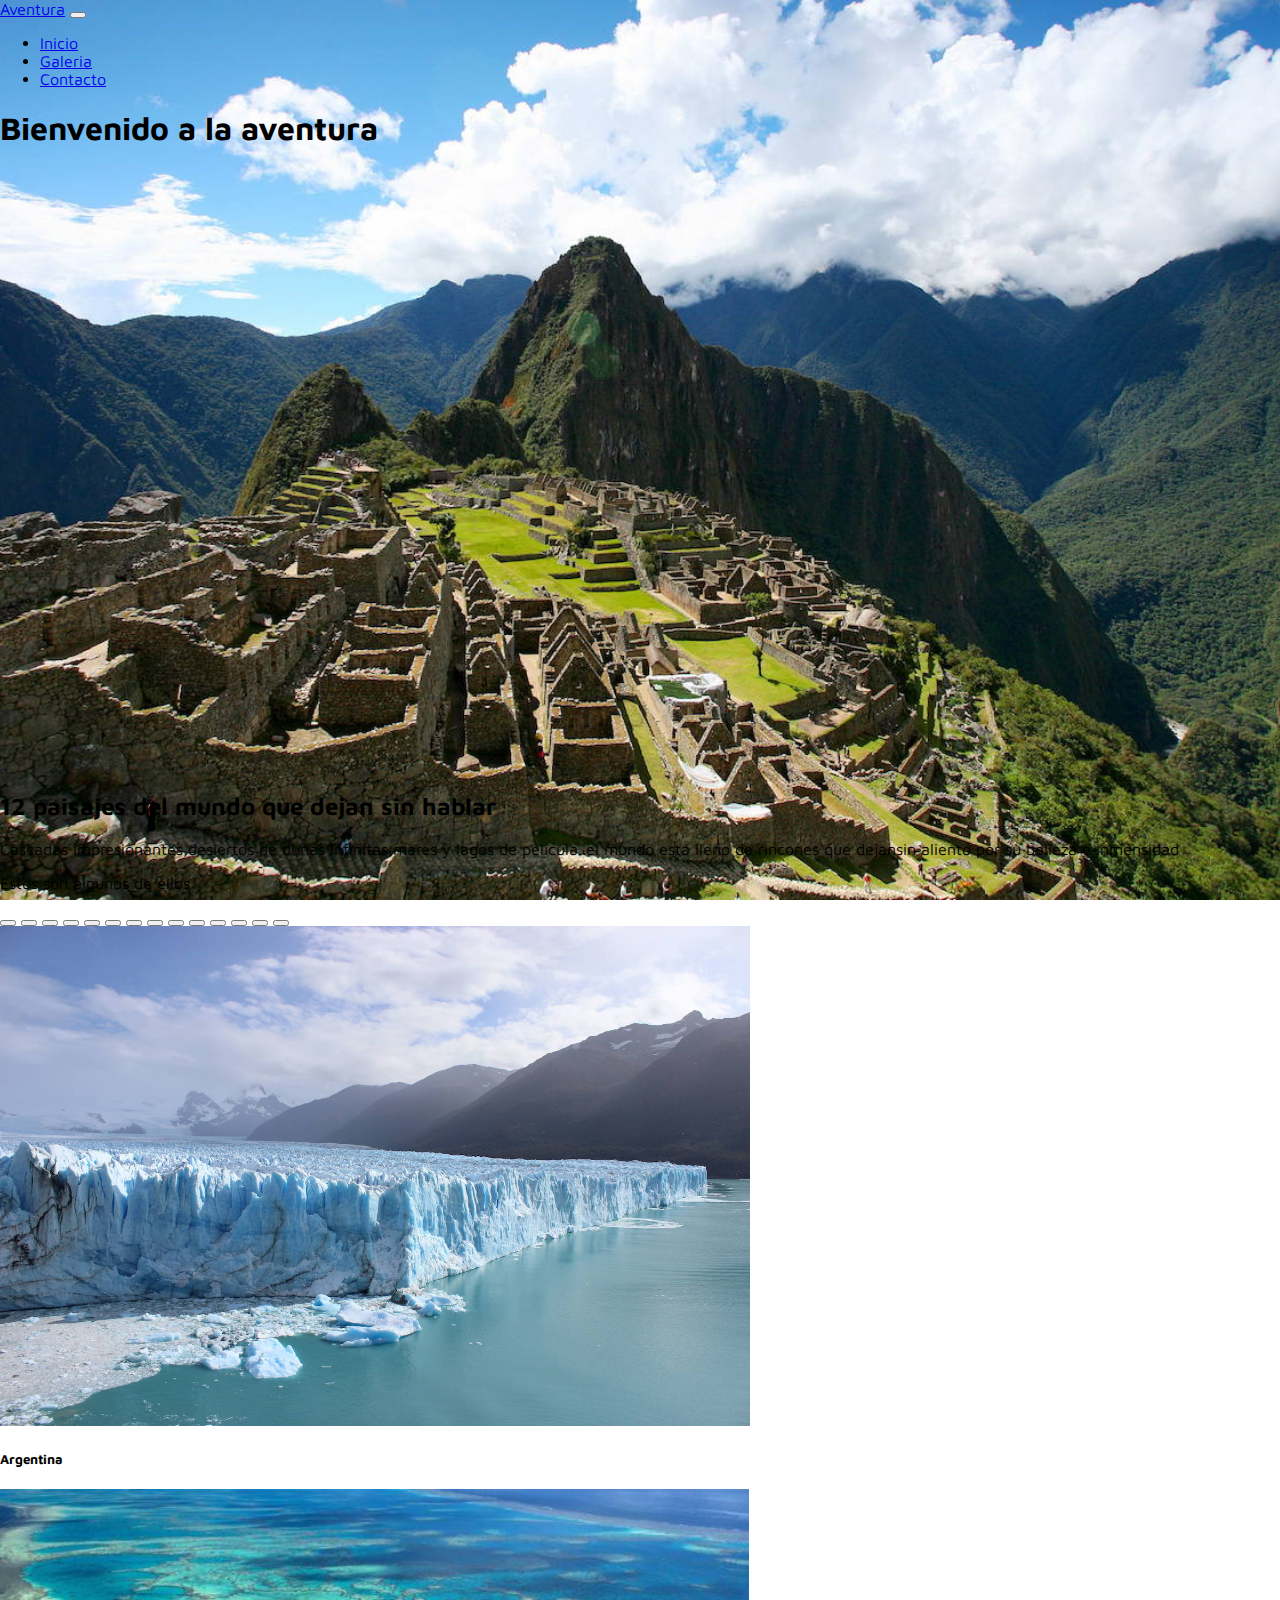
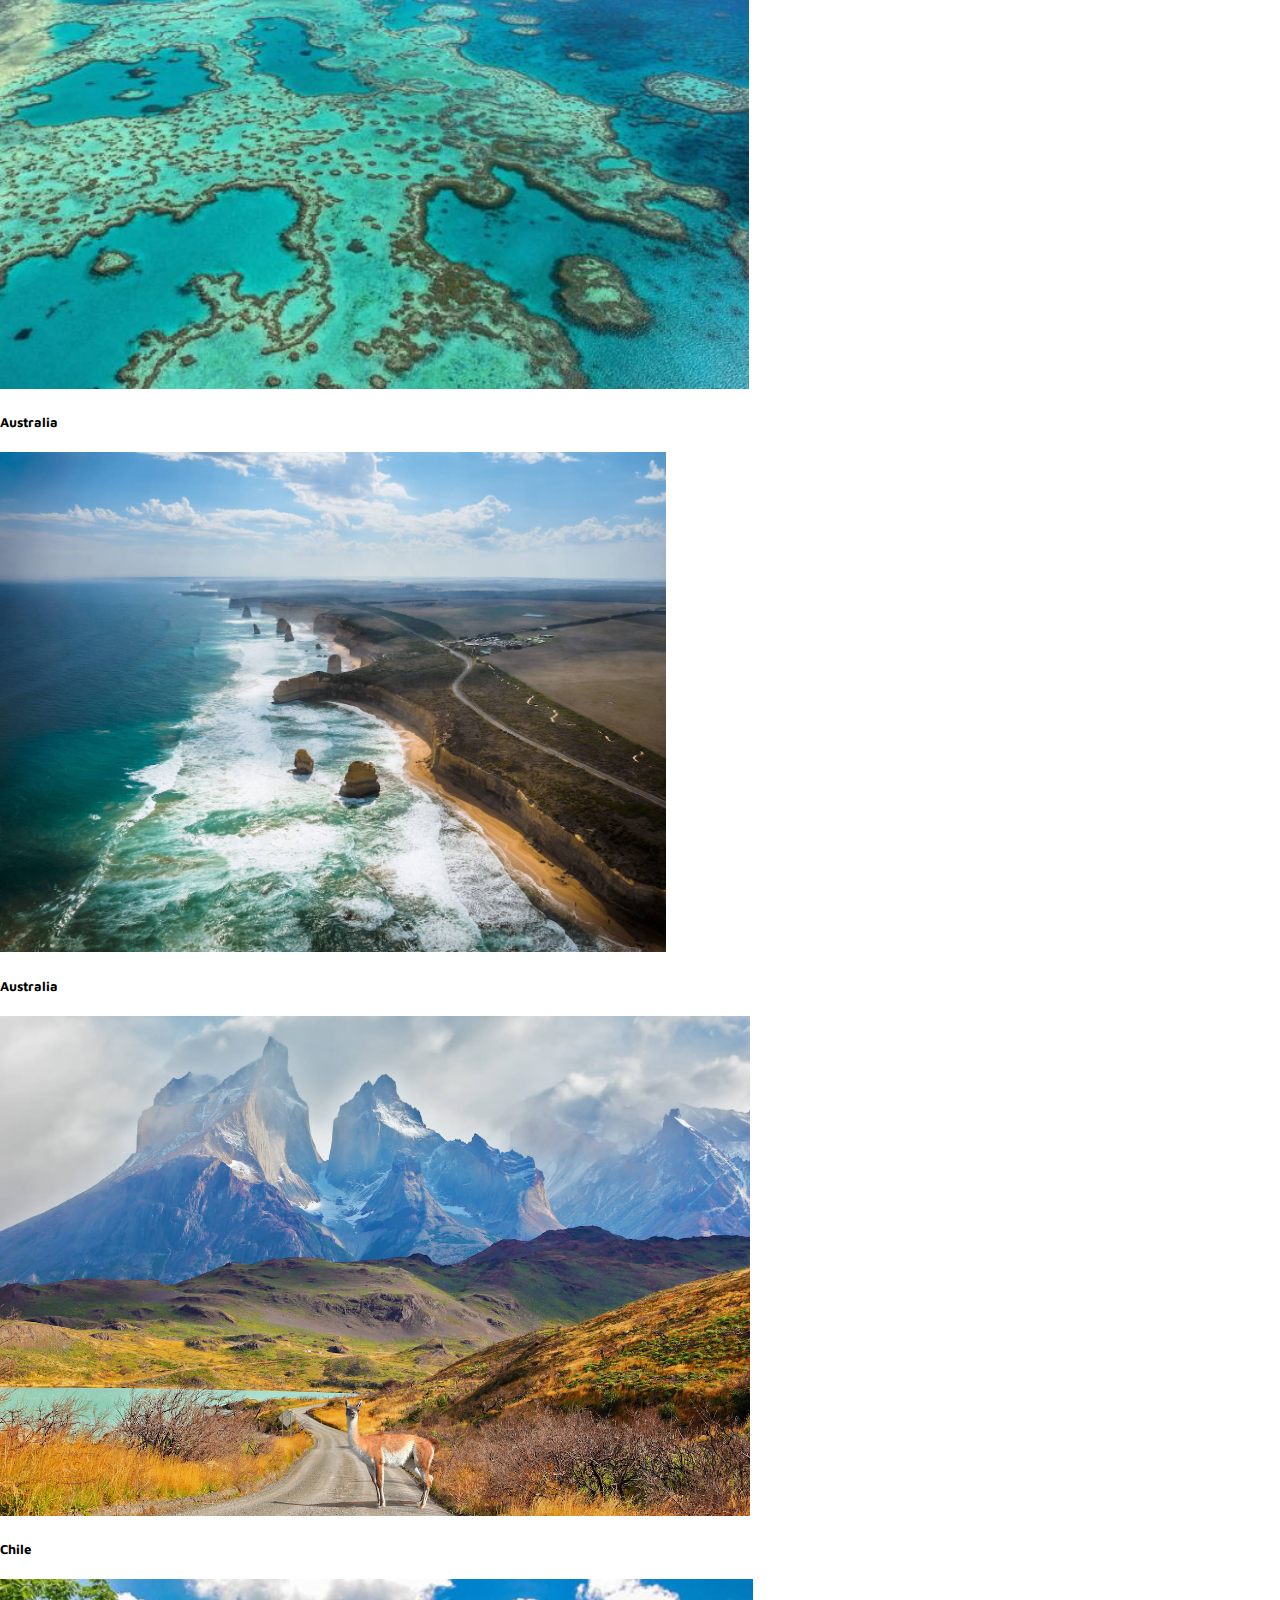
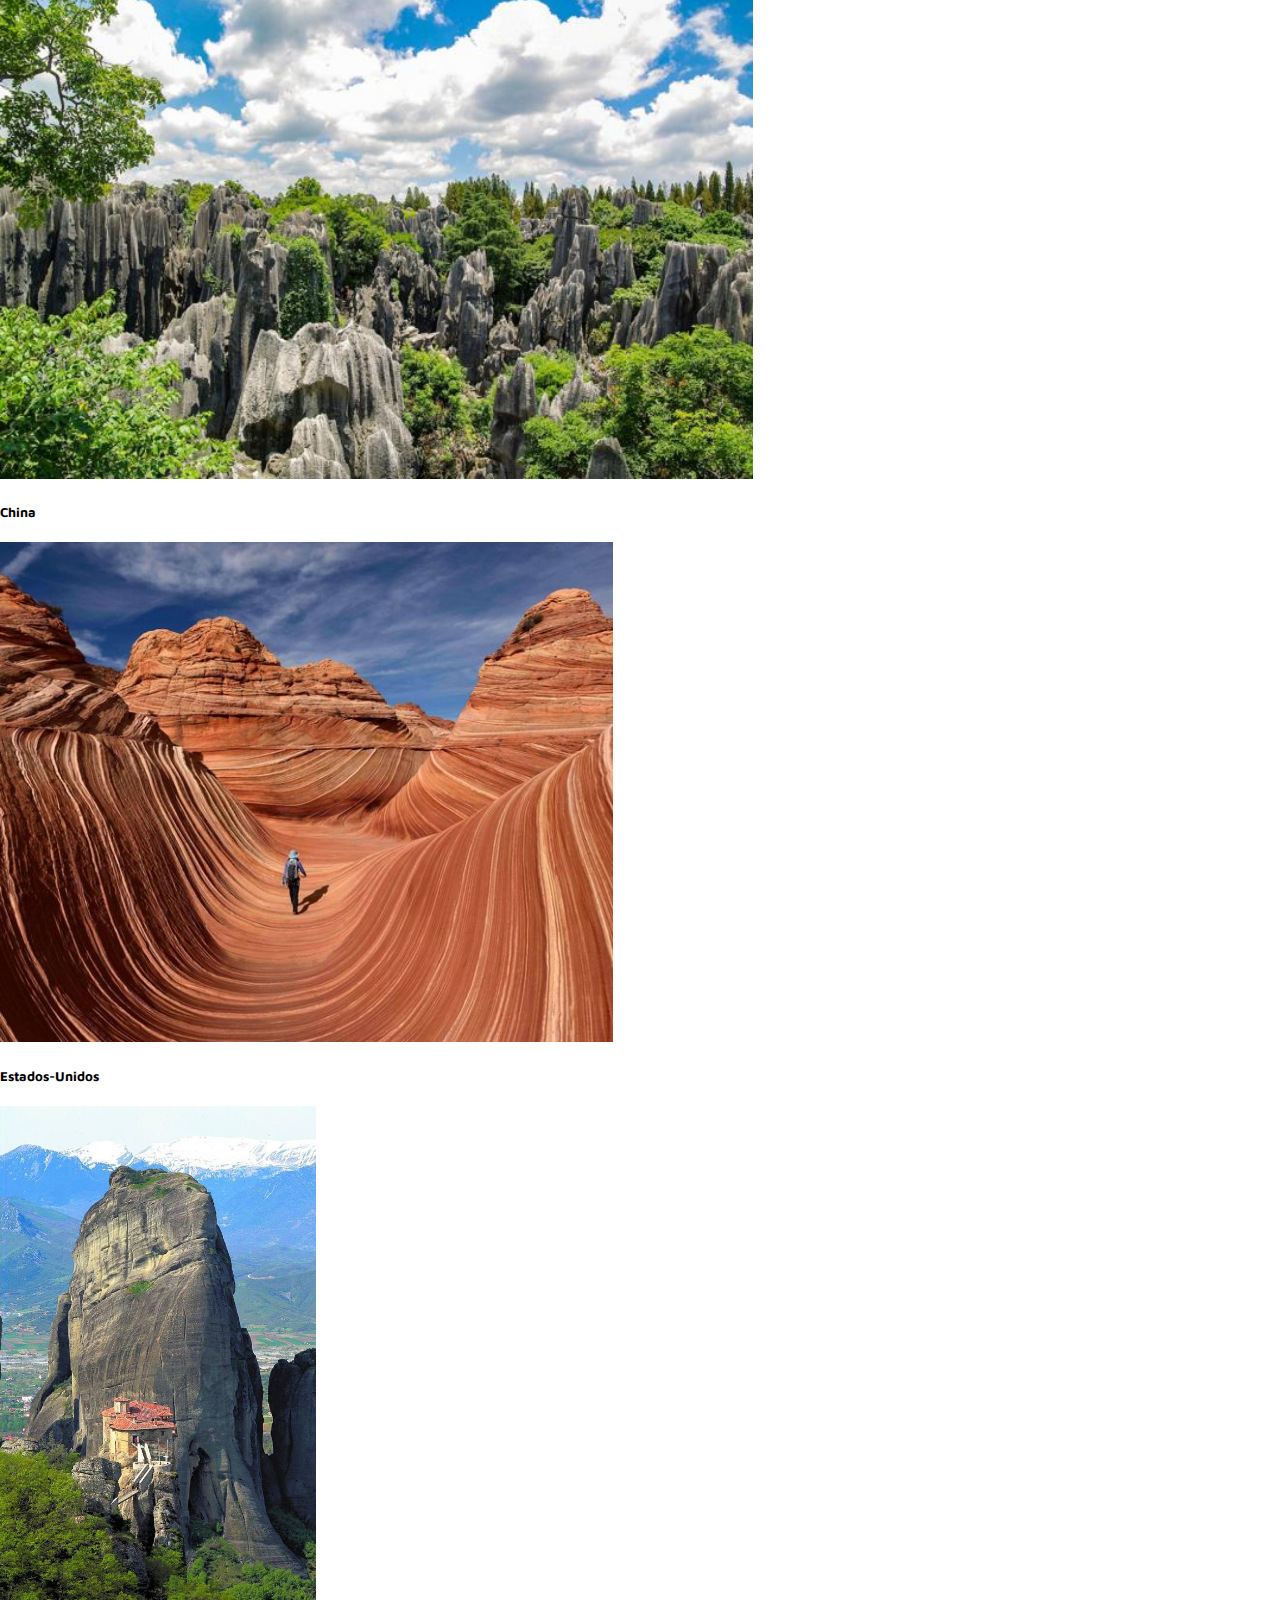
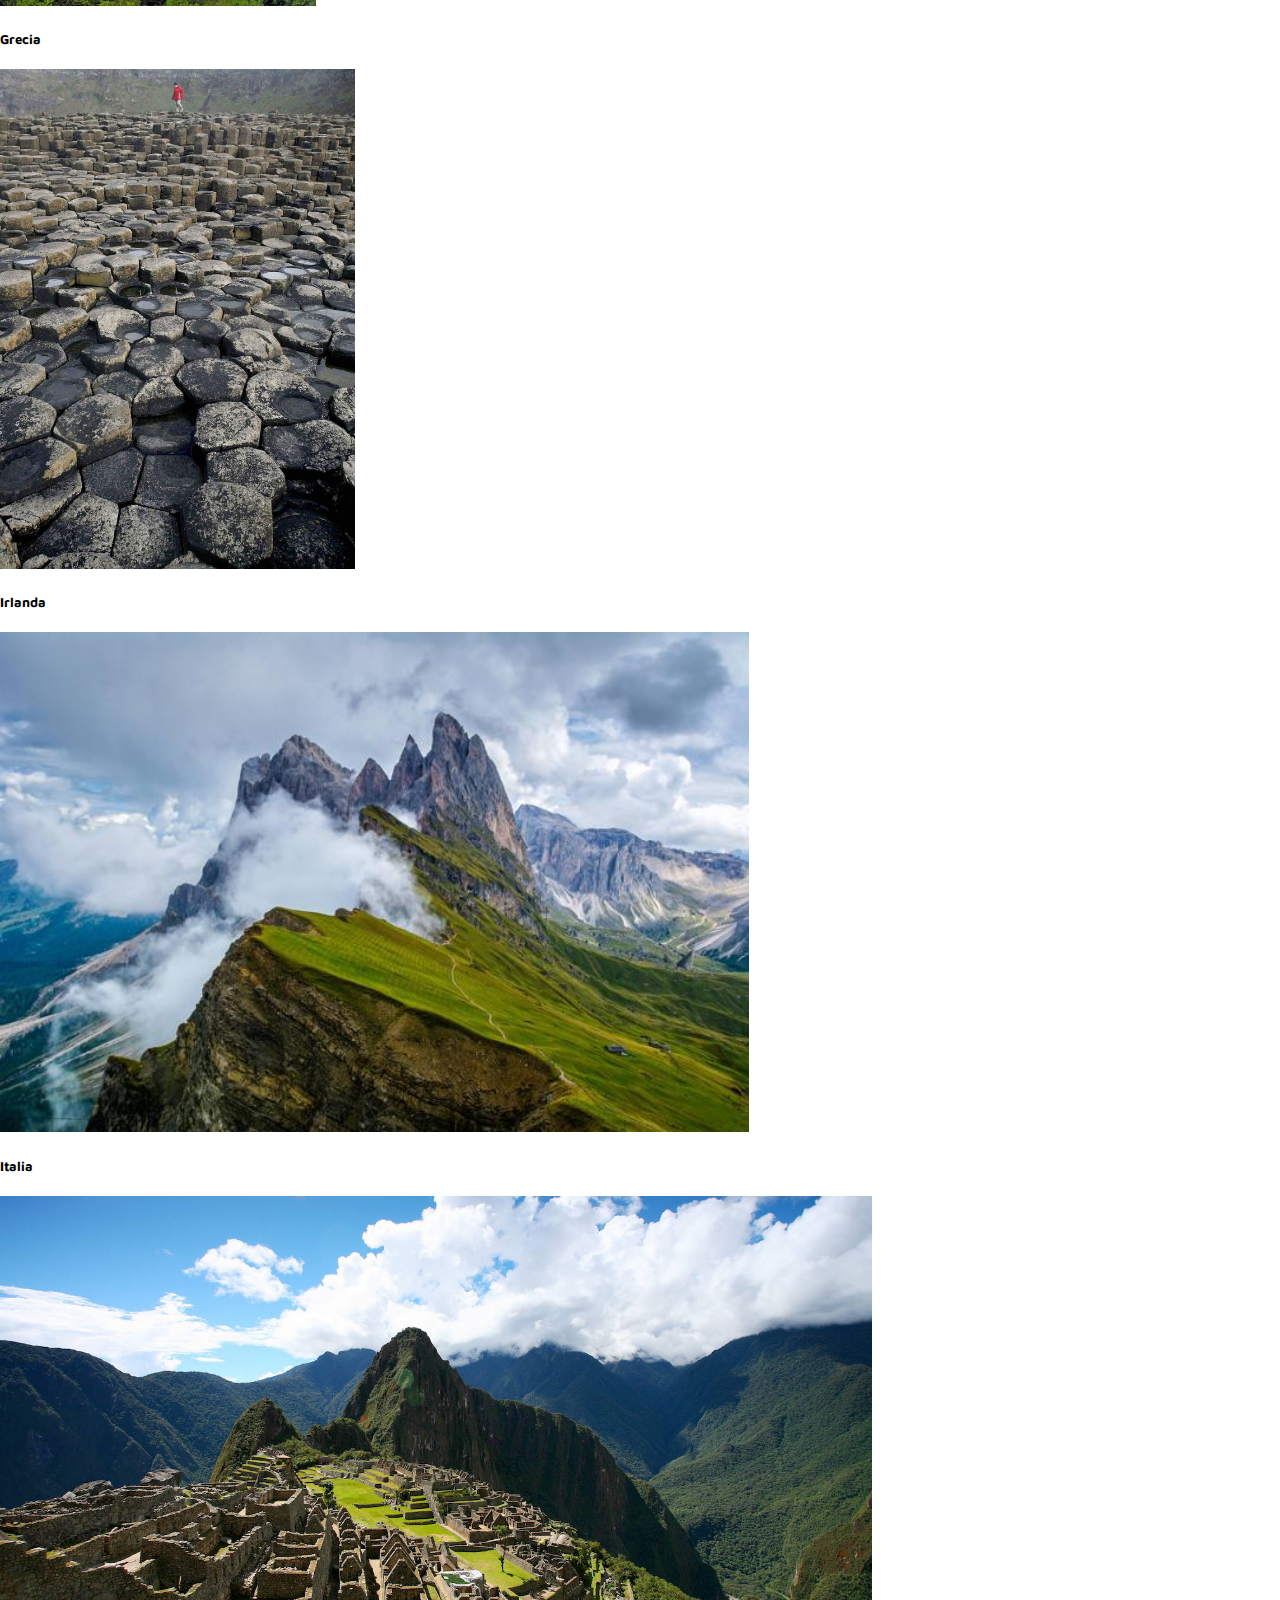
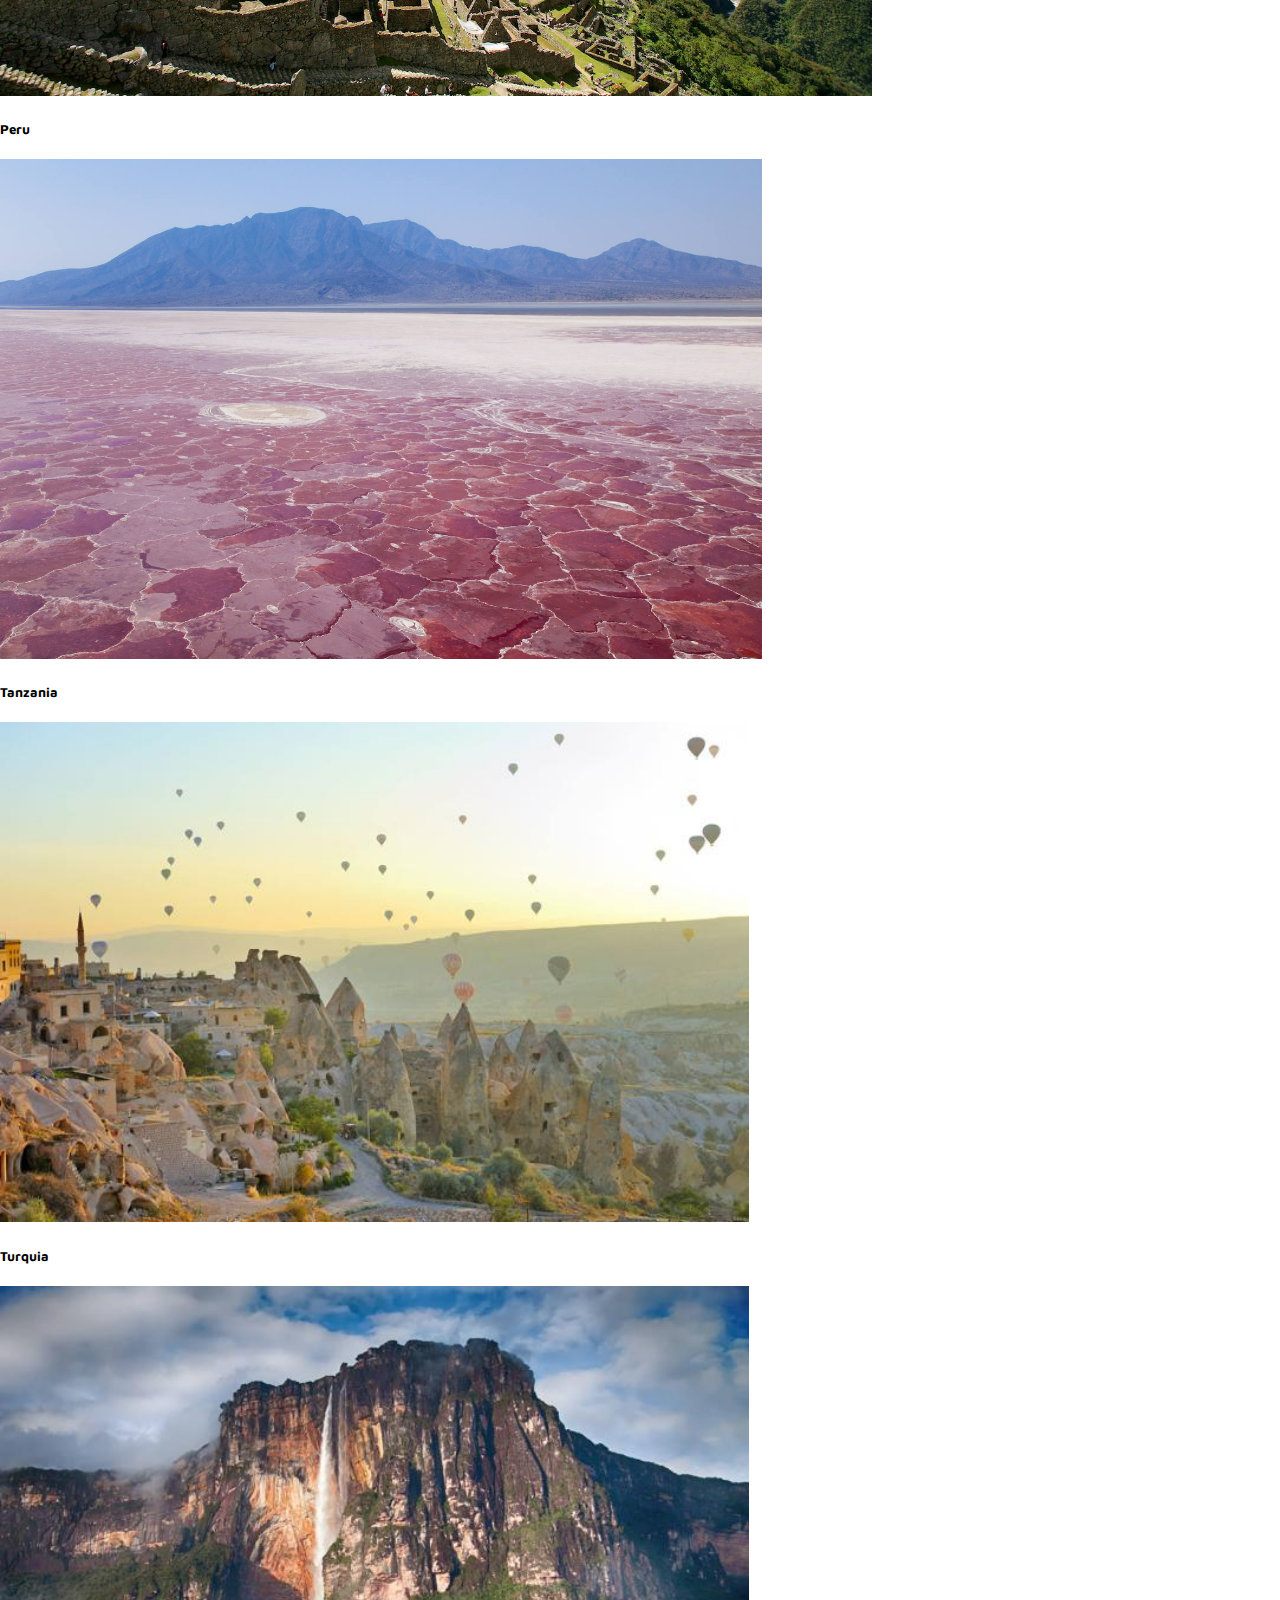
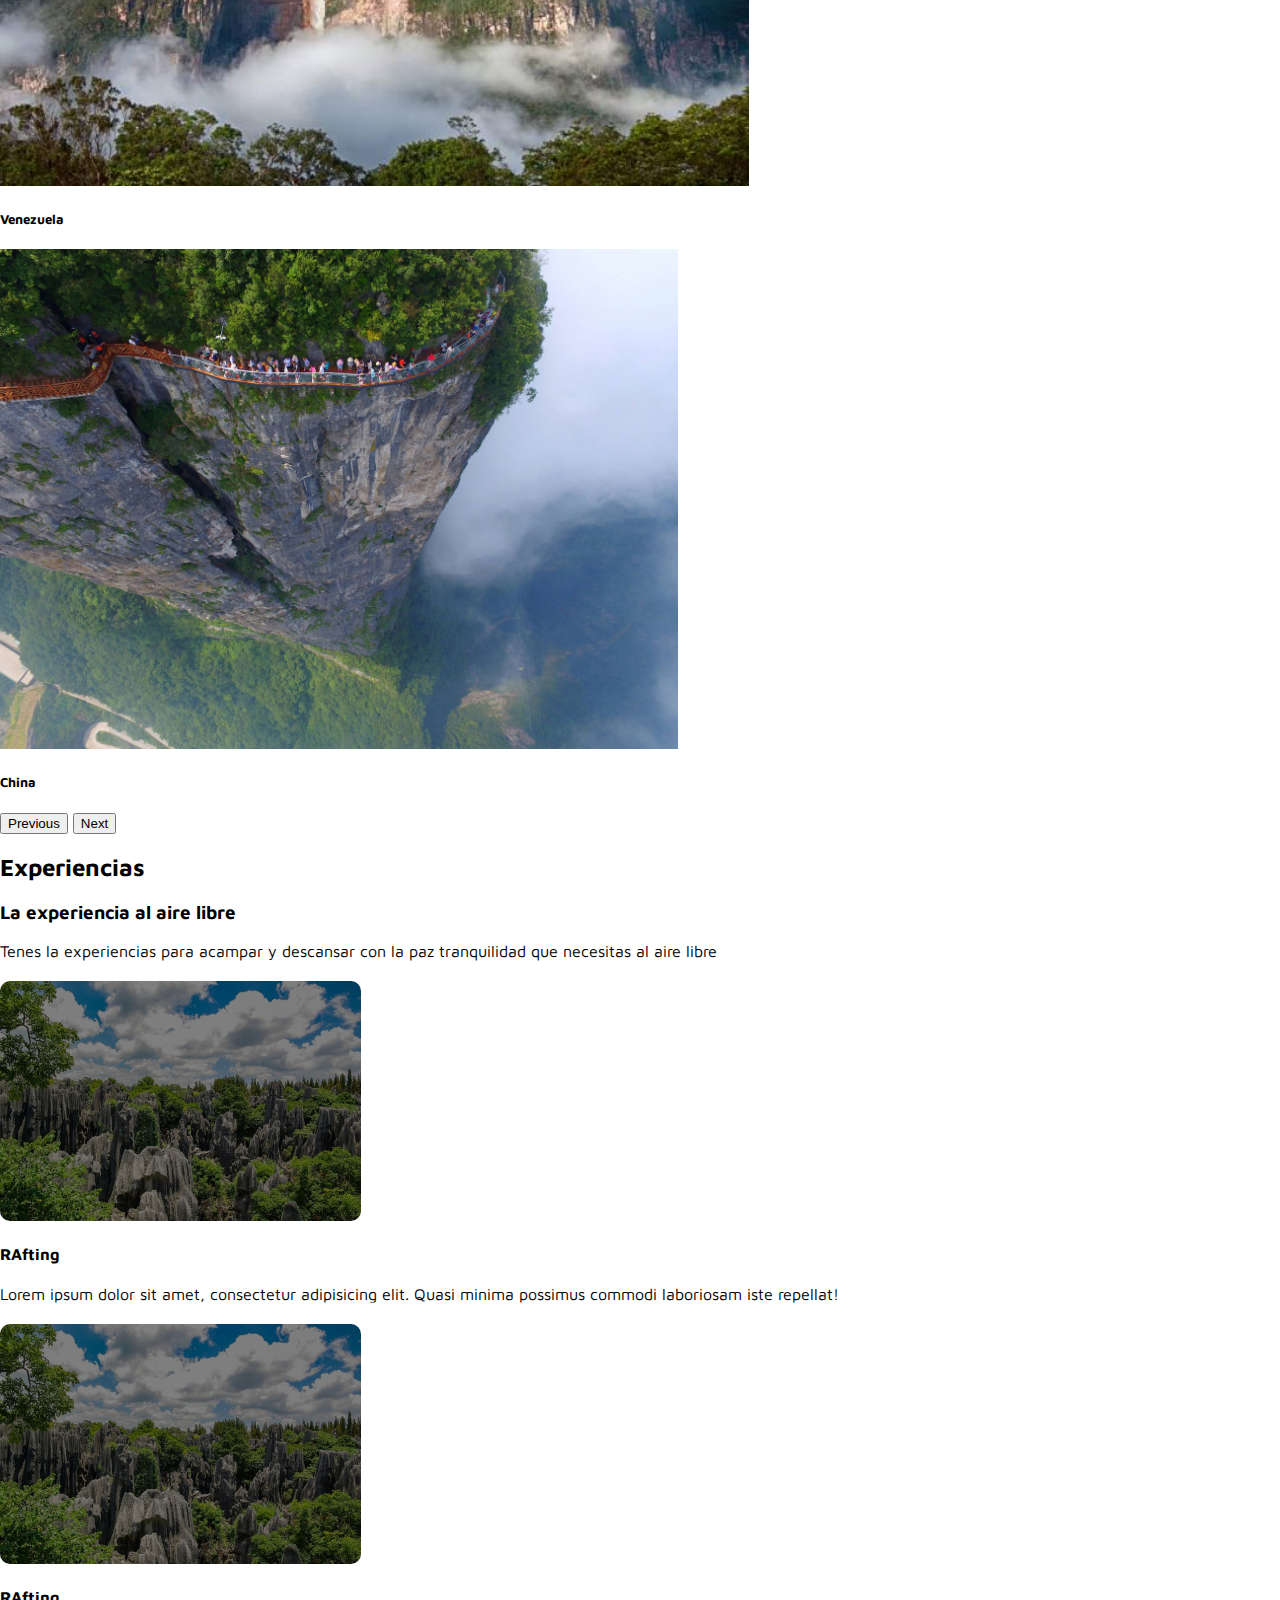
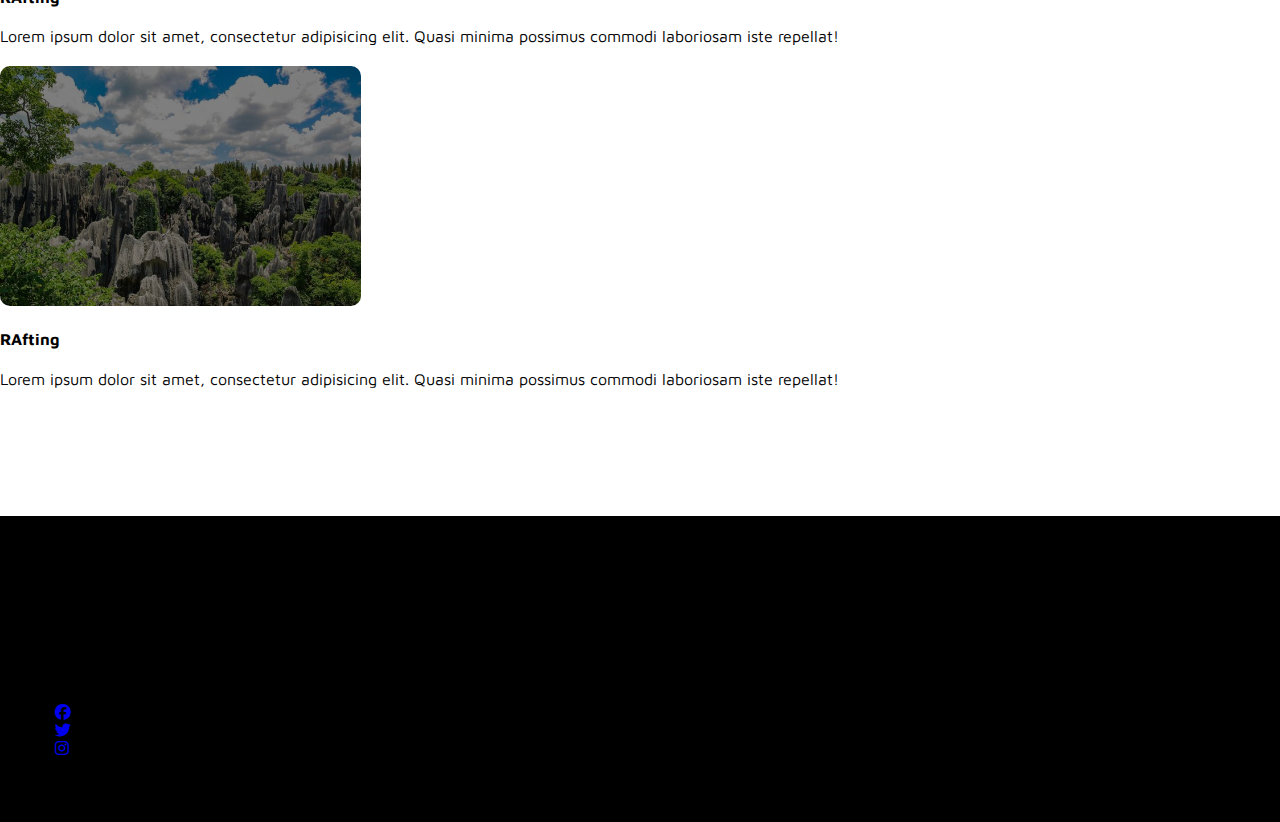
==== index.html @ 65f3a205 "Primer commit" ====
<!DOCTYPE html>
<html lang="en">
<head>
    <meta charset="UTF-8">
    <meta name="viewport" content="width=device-width, initial-scale=1.0">
    <link rel="stylesheet" href="css/estilos.css">
    <link href="https://cdn.jsdelivr.net/npm/bootstrap@5.3.0/dist/css/bootstrap.min.css" rel="stylesheet" integrity="sha384-9ndCyUaIbzAi2FUVXJi0CjmCapSmO7SnpJef0486qhLnuZ2cdeRhO02iuK6FUUVM" crossorigin="anonymous">
    <link rel="stylesheet" href="https://cdnjs.cloudflare.com/ajax/libs/font-awesome/6.4.0/css/all.min.css">
    <link href="https://fonts.googleapis.com/css2?family=Josefin+Sans:ital,wght@1,300&family=Maven+Pro:wght@500&family=Montserrat:wght@100&display=swap" rel="stylesheet">
    <title>Pagina de incio</title>
</head>
<body>
    <header>
        <nav class="navbar navbar-expand-sm bg-dark navbar-dark">
            <div class="container-fluid">
              <a class="navbar-brand" href="#">Aventura</a>
                <button class="navbar-toggler" type="button" data-bs-toggle="collapse" data-bs-target="#collapsibleNavbar">
                    <span class="navbar-toggler-icon"></span>
                </button>
                <div class="collapse navbar-collapse" id="collapsibleNavbar">
                    <ul class="navbar-nav">
                        <li class="nav-item">
                            <a class="nav-link" href="./index.html">Inicio</a>
                        </li>
                        <li class="nav-item">
                            <a class="nav-link" href="./pages/galeria.html">Galeria</a>
                        </li>
                        <li class="nav-item">
                            <a class="nav-link" href="./pages/contacto.html">Contacto</a>
                        </li>
                    </ul>
                </div>
            </div>
        </nav>
    </header>

    <section id="Inicio">
        <div class="container text-center text-white">
            <h1 class="display-1">Bienvenido a la aventura</h1>
        </div>
        <div class="container col-sm-12">
            <video onloadedmetadata="this.muted=true" autoplay loop>
                <source src="./videos/montañas.mp4">
            </video>
        
        </div>
        
        <div class="container-fluid text-center">
            <h2 class="text-white">12 paisajes del mundo que dejan sin hablar</h2>
            <p class="text-white">Cascadas impresionantes,desiertos de dunas infinitas,mares y lagos de película..el mundo está lleno de rincones que dejansin aliento por su belleza e inmensidad </p>
            <p class="text-white">Estos son algunos de ellos:</p>
        </div>

        <div class="container p-4 " style="width: 60%; height: 60%;">
            <div id="carouselExampleDark" class="carousel carousel-dark slide">
                <div class="carousel-indicators">
                    <button type="button" data-bs-target="#carouselExampleDark" data-bs-slide-to="0" class="active" aria-current="true" aria-label="Slide 1"></button>
                    <button type="button" data-bs-target="#carouselExampleDark" data-bs-slide-to="1" aria-label="Slide 1"></button>
                    <button type="button" data-bs-target="#carouselExampleDark" data-bs-slide-to="2" aria-label="Slide 2"></button>
                    <button type="button" data-bs-target="#carouselExampleDark" data-bs-slide-to="3" aria-label="Slide 3"></button>
                    <button type="button" data-bs-target="#carouselExampleDark" data-bs-slide-to="4" aria-label="Slide 4"></button>
                    <button type="button" data-bs-target="#carouselExampleDark" data-bs-slide-to="5" aria-label="Slide 5"></button>
                    <button type="button" data-bs-target="#carouselExampleDark" data-bs-slide-to="6" aria-label="Slide 6"></button>
                    <button type="button" data-bs-target="#carouselExampleDark" data-bs-slide-to="7" aria-label="Slide 7"></button>
                    <button type="button" data-bs-target="#carouselExampleDark" data-bs-slide-to="8" aria-label="Slide 8"></button>
                    <button type="button" data-bs-target="#carouselExampleDark" data-bs-slide-to="9" aria-label="Slide 9"></button>
                    <button type="button" data-bs-target="#carouselExampleDark" data-bs-slide-to="10" aria-label="Slide 10"></button>
                    <button type="button" data-bs-target="#carouselExampleDark" data-bs-slide-to="11" aria-label="Slide 11"></button>
                    <button type="button" data-bs-target="#carouselExampleDark" data-bs-slide-to="12" aria-label="Slide 12"></button>
                    <button type="button" data-bs-target="#carouselExampleDark" data-bs-slide-to="13" aria-label="Slide 13"></button>
                </div>
                <div class="carousel-inner">
                    <div class="carousel-item active" data-bs-interval="10000">
                        <img src="./img/Argentina.jpg" class="d-block w-100" alt="...">
                        <div class="carousel-caption d-none d-md-block">
                            <h5>Argentina</h5>
                        </div>
                    </div>
                    <div class="carousel-item" data-bs-interval="2000">
                        <img src="./img/Aus.jpg" class="d-block w-100" alt="...">
                        <div class="carousel-caption d-none d-md-block">
                           <h5>Australia</h5>
                        </div>
                    </div>
                    <div class="carousel-item">
                        <img src="./img/Australia.jpg" class="d-block w-100" alt="...">
                        <div class="carousel-caption d-none d-md-block">
                           <h5>Australia</h5>
                        </div>
                    </div>
                    <div class="carousel-item">
                        <img src="./img/Chile.jpg" class="d-block w-100" alt="...">
                        <div class="carousel-caption d-none d-md-block">
                           <h5>Chile</h5>
                        </div>
                    </div>
                    <div class="carousel-item">
                        <img src="./img/China.jpg" class="d-block w-100" alt="...">
                        <div class="carousel-caption d-none d-md-block">
                           <h5>China</h5>
                        </div>
                    </div>
                    <div class="carousel-item">
                        <img src="./img/Estados-Unidos.jpg" class="d-block w-100" alt="...">
                        <div class="carousel-caption d-none d-md-block">
                           <h5>Estados-Unidos</h5>
                        </div>
                    </div>
                    <div class="carousel-item">
                        <img src="./img/Grecia.jpg" class="d-block w-100" alt="...">
                        <div class="carousel-caption d-none d-md-block">
                           <h5>Grecia</h5>
                        </div>
                    </div>
                    <div class="carousel-item">
                        <img src="./img/Irlanda.jpg" class="d-block w-100" alt="...">
                        <div class="carousel-caption d-none d-md-block">
                           <h5>Irlanda</h5>
                        </div>
                    </div>
                    <div class="carousel-item">
                        <img src="./img/Italia.jpg" class="d-block w-100" alt="...">
                        <div class="carousel-caption d-none d-md-block">
                           <h5>Italia</h5>
                        </div>
                    </div>
                    <div class="carousel-item">
                        <img src="./img/Peru.jpg" class="d-block w-100" alt="...">
                        <div class="carousel-caption d-none d-md-block">
                           <h5>Peru</h5>
                        </div>
                    </div>
                    <div class="carousel-item">
                        <img src="./img/Tanzania.jpg" class="d-block w-100" alt="...">
                        <div class="carousel-caption d-none d-md-block">
                           <h5>Tanzania</h5>
                        </div>
                    </div>
                    <div class="carousel-item">
                        <img src="./img/Turquia.jpg" class="d-block w-100" alt="...">
                        <div class="carousel-caption d-none d-md-block">
                           <h5>Turquia</h5>
                        </div>
                    </div>
                    <div class="carousel-item">
                        <img src="./img/Venezuela.jpg" class="d-block w-100" alt="...">
                        <div class="carousel-caption d-none d-md-block">
                           <h5>Venezuela</h5>
                        </div>
                    </div>
                    <div class="carousel-item">
                        <img src="./img/Zhangjiajie.jpg" class="d-block w-100" alt="...">
                        <div class="carousel-caption d-none d-md-block">
                           <h5>China</h5>
                        </div>
                    </div>
                </div>
                    
                <button class="carousel-control-prev" type="button" data-bs-target="#carouselExampleDark" data-bs-slide="prev">
                    <span class="carousel-control-prev-icon" aria-hidden="true"></span>
                    <span class="visually-hidden">Previous</span>
                </button>
                <button class="carousel-control-next" type="button" data-bs-target="#carouselExampleDark" data-bs-slide="next">
                    <span class="carousel-control-next-icon" aria-hidden="true"></span>
                    <span class="visually-hidden">Next</span>
                </button>
            </div>
        </div>
    </section>
    <section class="section-two container">
        <div class="row">
            <div class="col-12 text-center">
                <h2 class="display-3  text-white">Experiencias</h2>
                <h3 class=" display-3 text-white text-capitalize">La experiencia al aire libre</h3>
                <p class="text-white text-muted">Tenes la experiencias para acampar y descansar con la paz tranquilidad que necesitas al aire libre</p>
            </div>
            <article class="col-sm-4 card-effect">
                <div class="card">
                    <img src="./img/China.jpg" alt="" class="card-img card-img-filter ">
                    <div class="card-img-overlay text-white d-flex flex-column justify-content-center text-center">
                        <h4>RAfting</h4>
                        <p>Lorem ipsum dolor sit amet, consectetur adipisicing elit. Quasi minima possimus commodi laboriosam iste repellat!</p>
                    </div>
                </div>
            </article>
            <article class="col-sm-4 card-effect">
                <div class="card">
                    <img src="./img/China.jpg" alt="" class="card-img card-img-filter">
                    <div class="card-img-overlay text-white d-flex flex-column justify-content-center text-center">
                        <h4>RAfting</h4>
                        <p>Lorem ipsum dolor sit amet, consectetur adipisicing elit. Quasi minima possimus commodi laboriosam iste repellat!</p>
                    </div>
                </div>
            </article>
            <article class="col-sm-4  card-effect">
                <div class="card">
                    <img src="./img/China.jpg" alt="" class="card-img card-img-filter">
                    <div class="card-img-overlay text-white d-flex flex-column justify-content-center text-center">
                        <h4>RAfting</h4>
                        <p>Lorem ipsum dolor sit amet, consectetur adipisicing elit. Quasi minima possimus commodi laboriosam iste repellat!</p>
                    </div>
                </div>
            </article>
        </div>
    </section>

    

    
    <footer class="footer bg-dark text-white text-center mt-5">
        <div class="container">
          <div class="row">
            <div class="col-md-6">
              <h5>Información de contacto</h5>
              <p>Teléfono: 123456789</p>
              <p>Email: info@example.com</p>
            </div>
            <div class="col-md-6">
              <h5>Síguenos en redes sociales</h5>
              <ul class="list-inline">
                <li class="list-inline-item"><a href="https://es-la.facebook.com/"><i class="fab fa-facebook"></i></a></li>
                <li class="list-inline-item"><a href="https://twitter.com/?lang=es"><i class="fab fa-twitter"></i></a></li>
                <li class="list-inline-item"><a href="https://www.instagram.com/"><i class="fab fa-instagram"></i></a></li>
              </ul>
            </div>
          </div>
          <div class="row">
            <div class="col">
              <p class="mb-0">&copy; 2023 Mi Empresa. Todos los derechos reservados.</p>
            </div>
          </div>
        </div>
    </footer>
      

    
    <script src="js/index.js"></script>
    <script src="https://cdn.jsdelivr.net/npm/@popperjs/core@2.11.8/dist/umd/popper.min.js" integrity="sha384-I7E8VVD/ismYTF4hNIPjVp/Zjvgyol6VFvRkX/vR+Vc4jQkC+hVqc2pM8ODewa9r" crossorigin="anonymous"></script>
    <script src="https://cdn.jsdelivr.net/npm/bootstrap@5.3.0/dist/js/bootstrap.min.js" integrity="sha384-fbbOQedDUMZZ5KreZpsbe1LCZPVmfTnH7ois6mU1QK+m14rQ1l2bGBq41eYeM/fS" crossorigin="anonymous"></script>
</body>
</html>
---- css/estilos.css ----
body{
    margin: 0;
    min-height: 100vh;
    background-image: url(../img/Peru.jpg),
                linear-gradient(rgba(0,0,0,0.7),rgba(0,0,0,0.3));
    background-position: center;
    background-repeat: no-repeat;
    background-attachment: fixed;
    background-size: cover;
    font-family:'Maven Pro', sans-serif;
}

/*Video*/
video{
    width: 100%;
    height: 600px;
    align-items: center;
}

/*Carousel-item*/

.carousel-item img{
    height: 500px;
}
.card img{
    height: 240px;
    margin-top: 5px;
    border-radius: 10px;
}

/*Section-two*/
.card-img-filter{
    filter: brightness(0.5);
}
.card{
    transition-duration: 0.6s;
    clip-path: polygon(
        50% 0, 100% 0, 100% 50%, 100% 100%, 50% 100%, 0 100%, 0 50%, 0 0
    );
}
.card-effect:hover .card {
    clip-path: polygon(
        50% 0,50% 0, 100% 50%, 100% 50%, 50% 100%, 50% 100%, 0 50%, 0 50%
    );
}
.card-effect:hover .card-img-overlay{
    transition-duration: 0.6s;
}
.card-effect:hover .card-img-overlay{
    transform: scale(0.9);
}
/*Galeria*/
.modal-body{
    text-align: center;
}
/*Footer*/

footer{
    margin-top: 10%;
    background-color: black;
    padding: 15px;
}

@media (max-width: 360px) {
    video{
        margin-top: -60%;
    }
    .container-fluid {
        margin-top: 30%;
    }
}
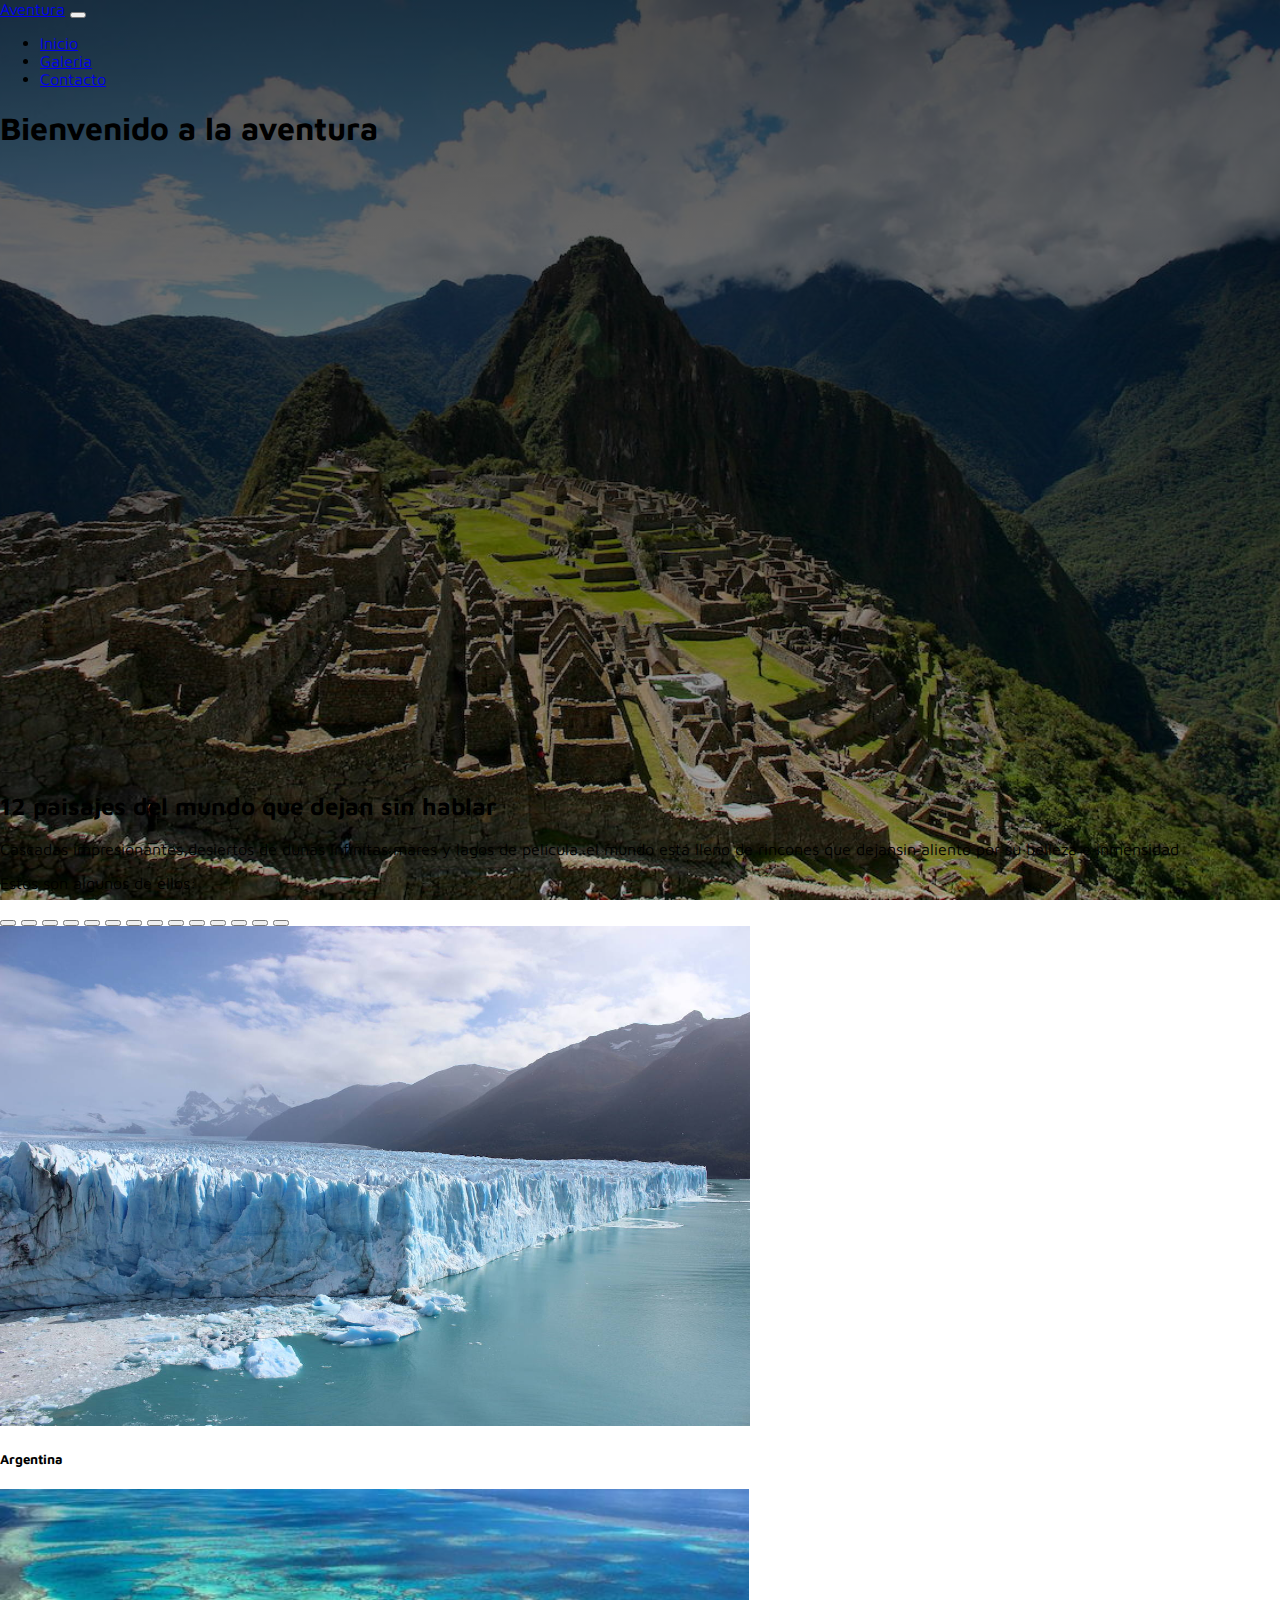
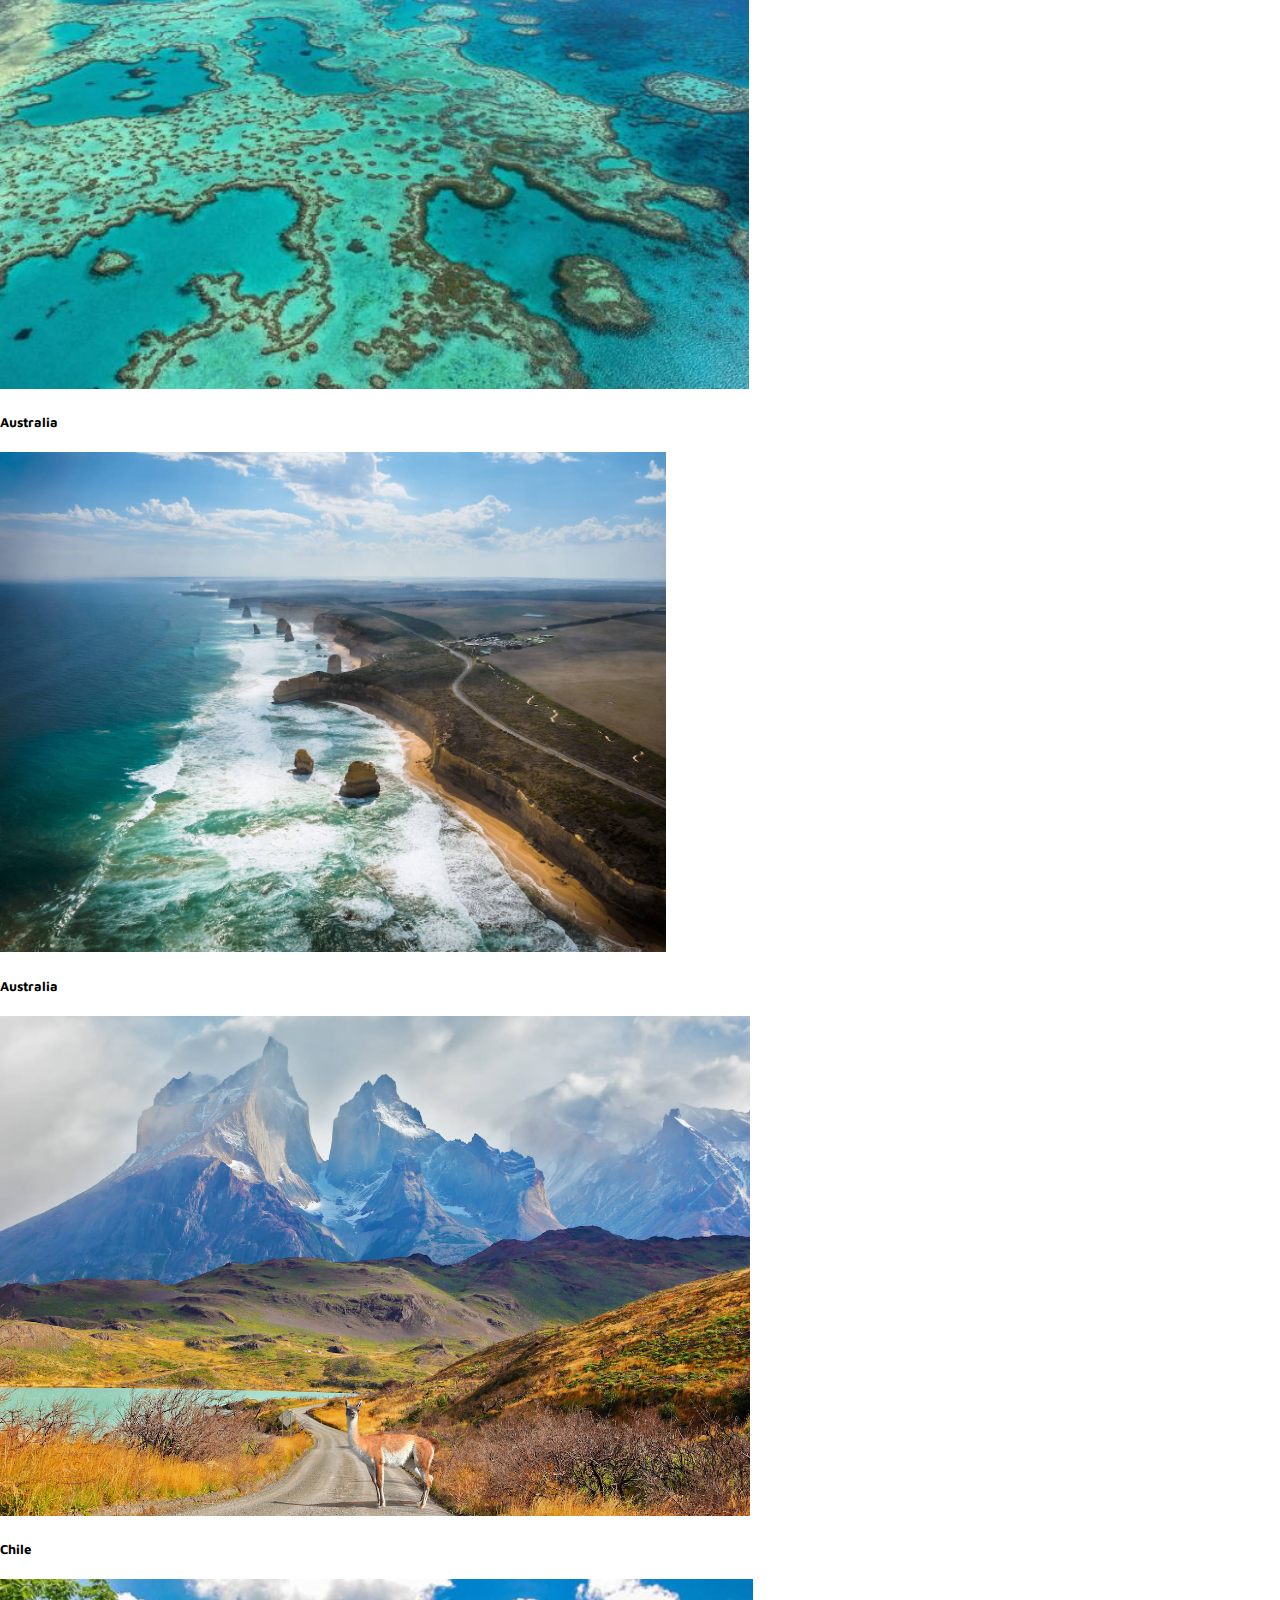
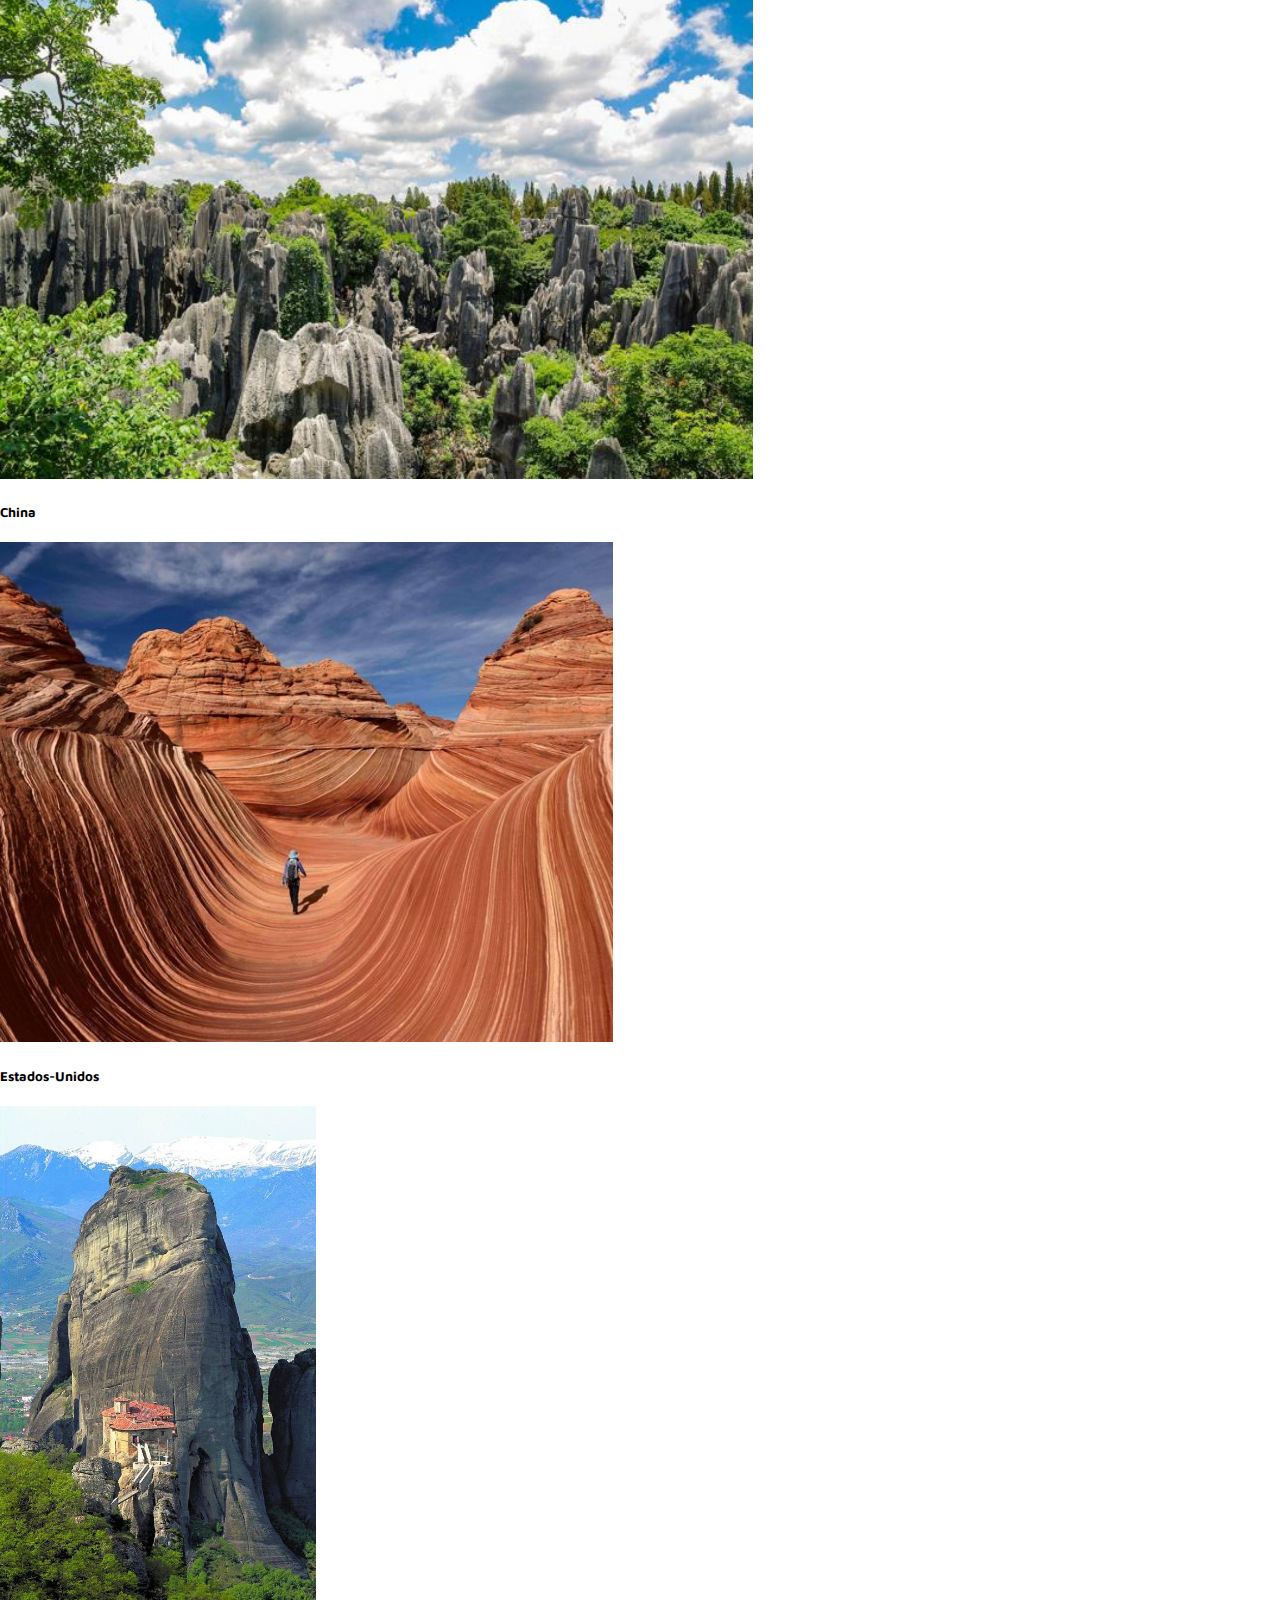
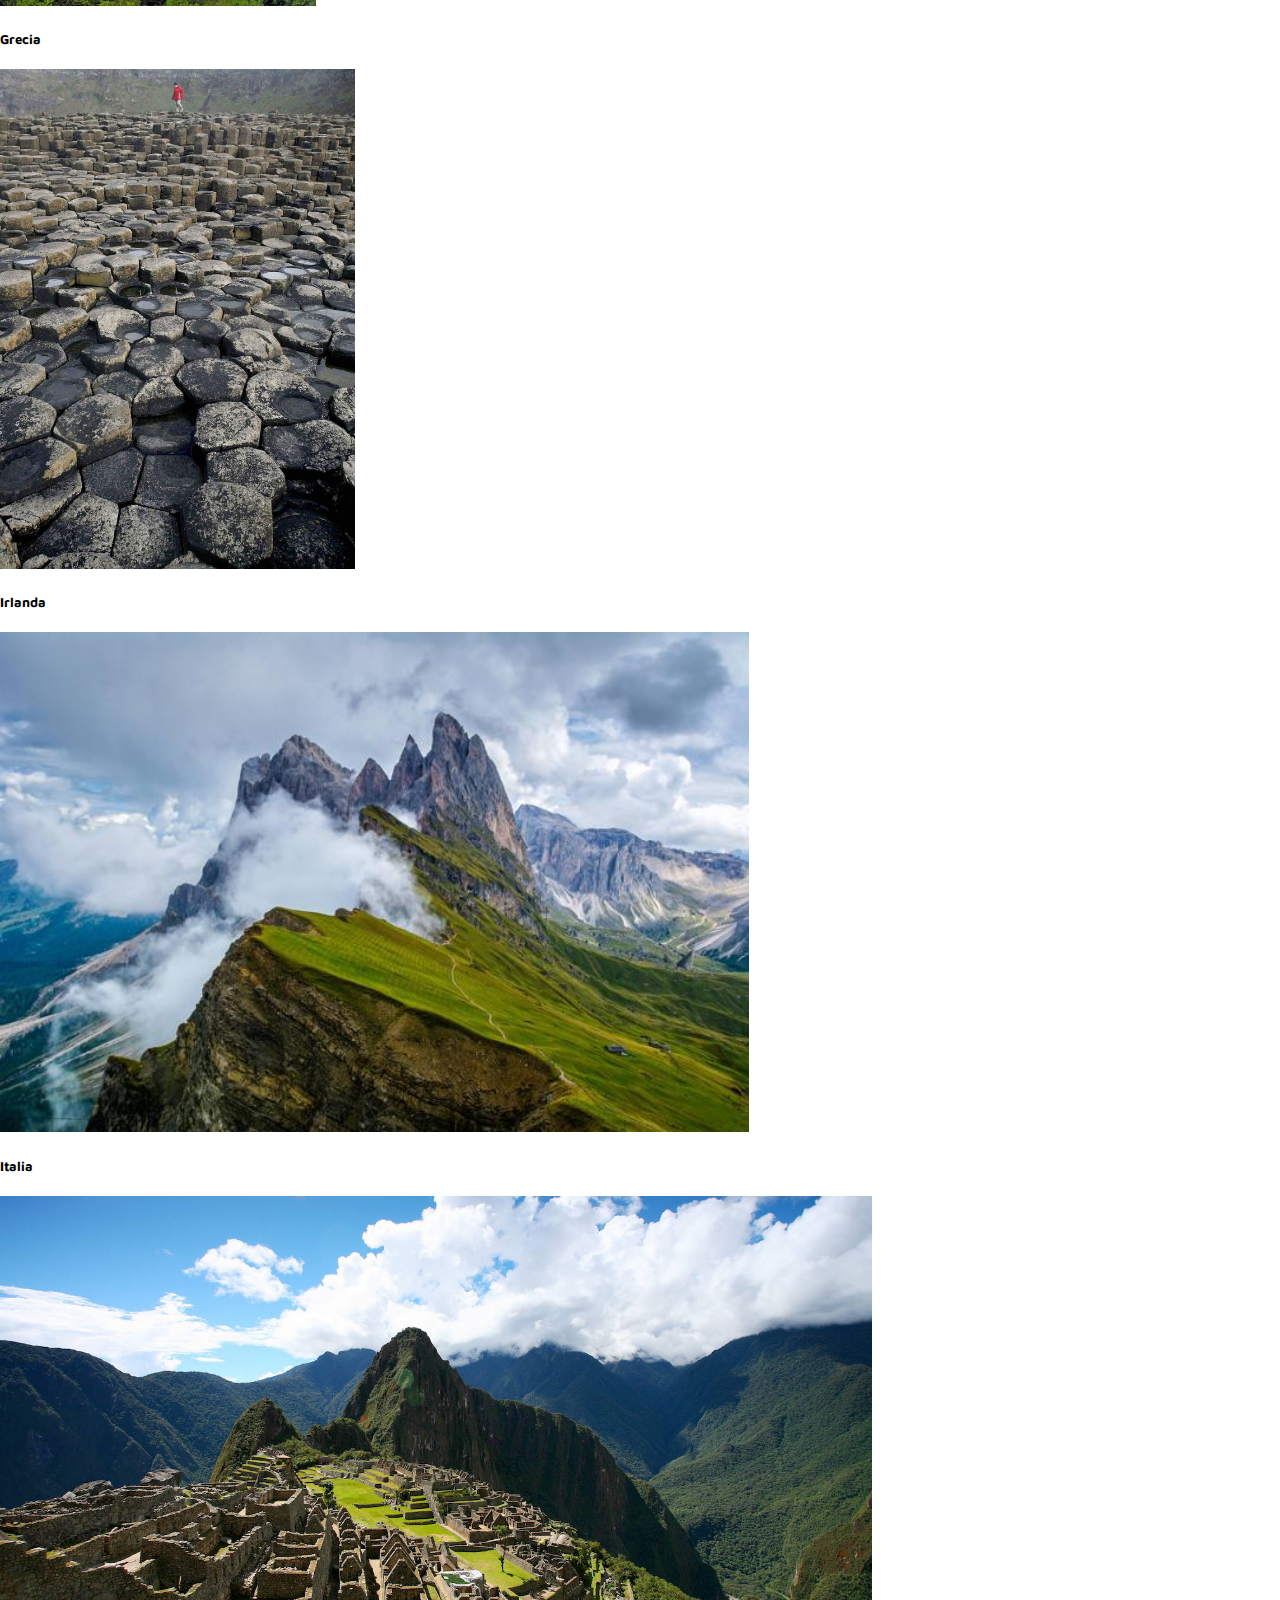
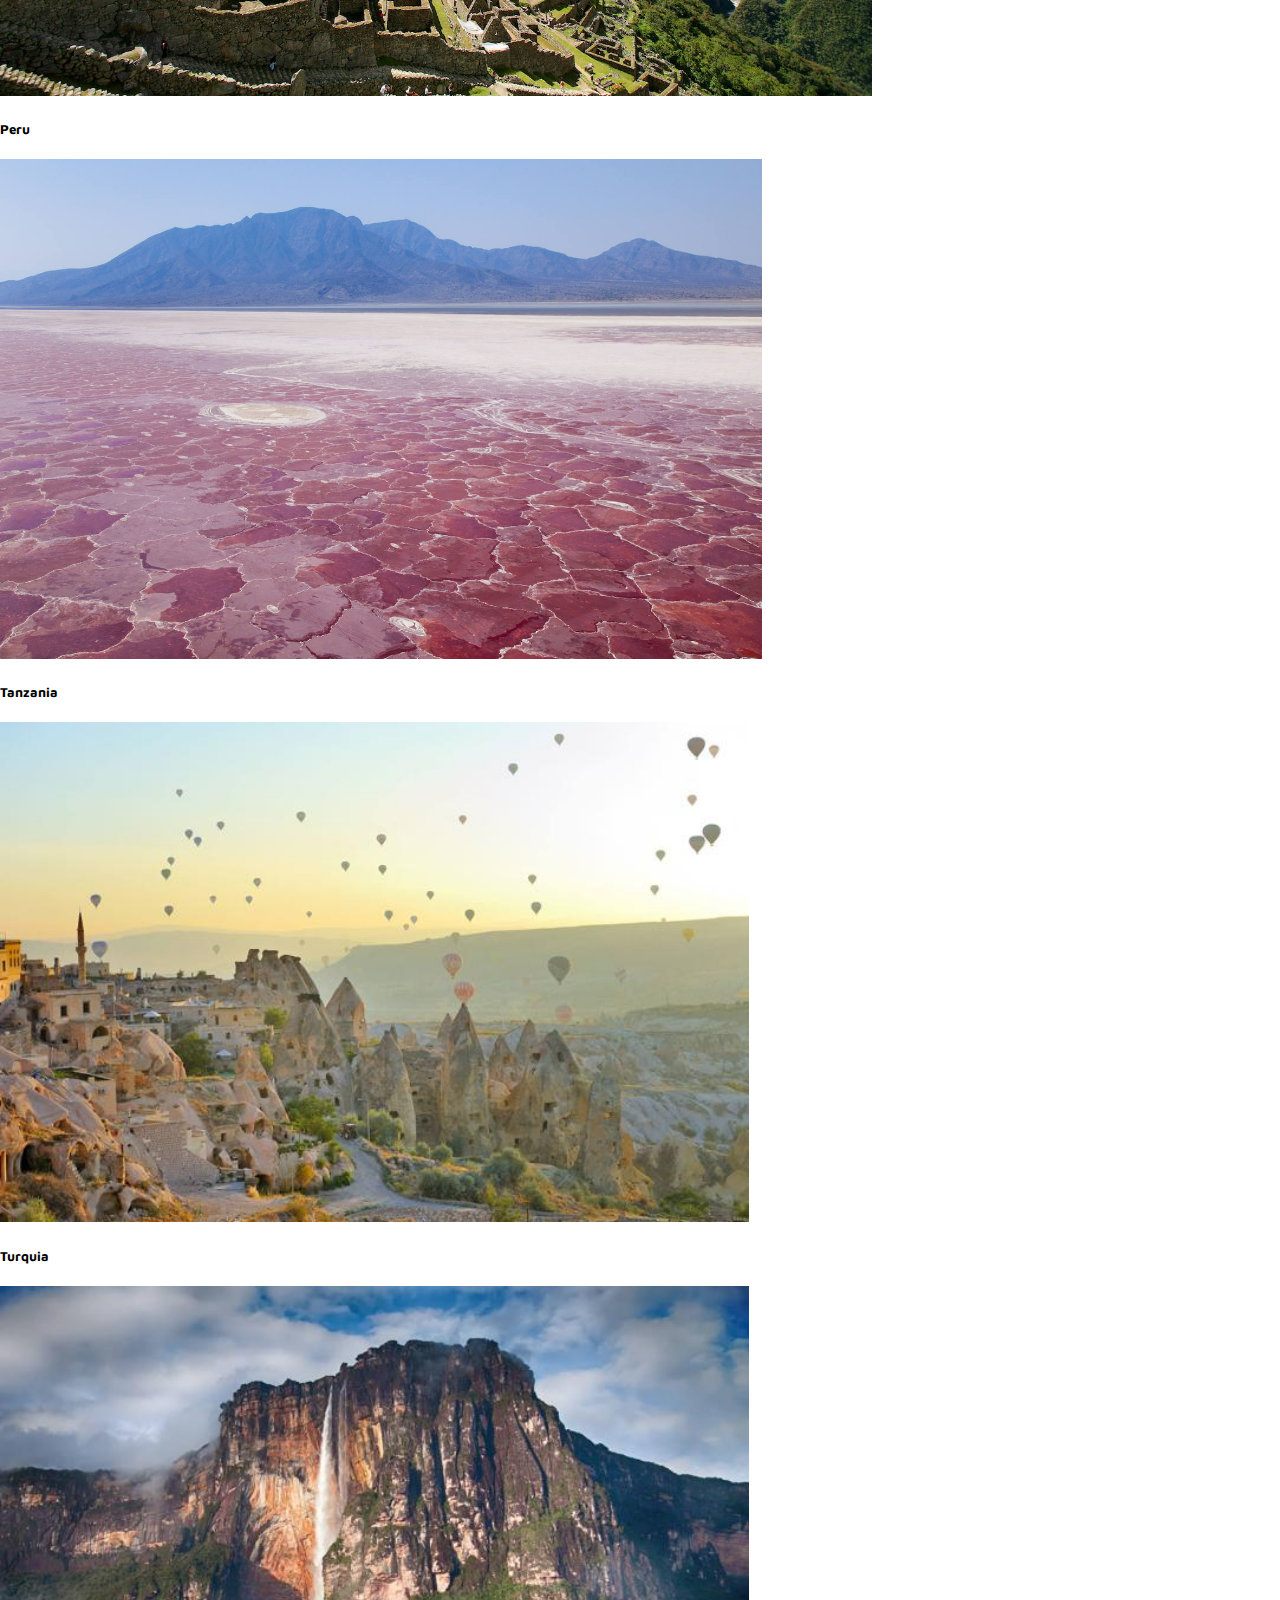
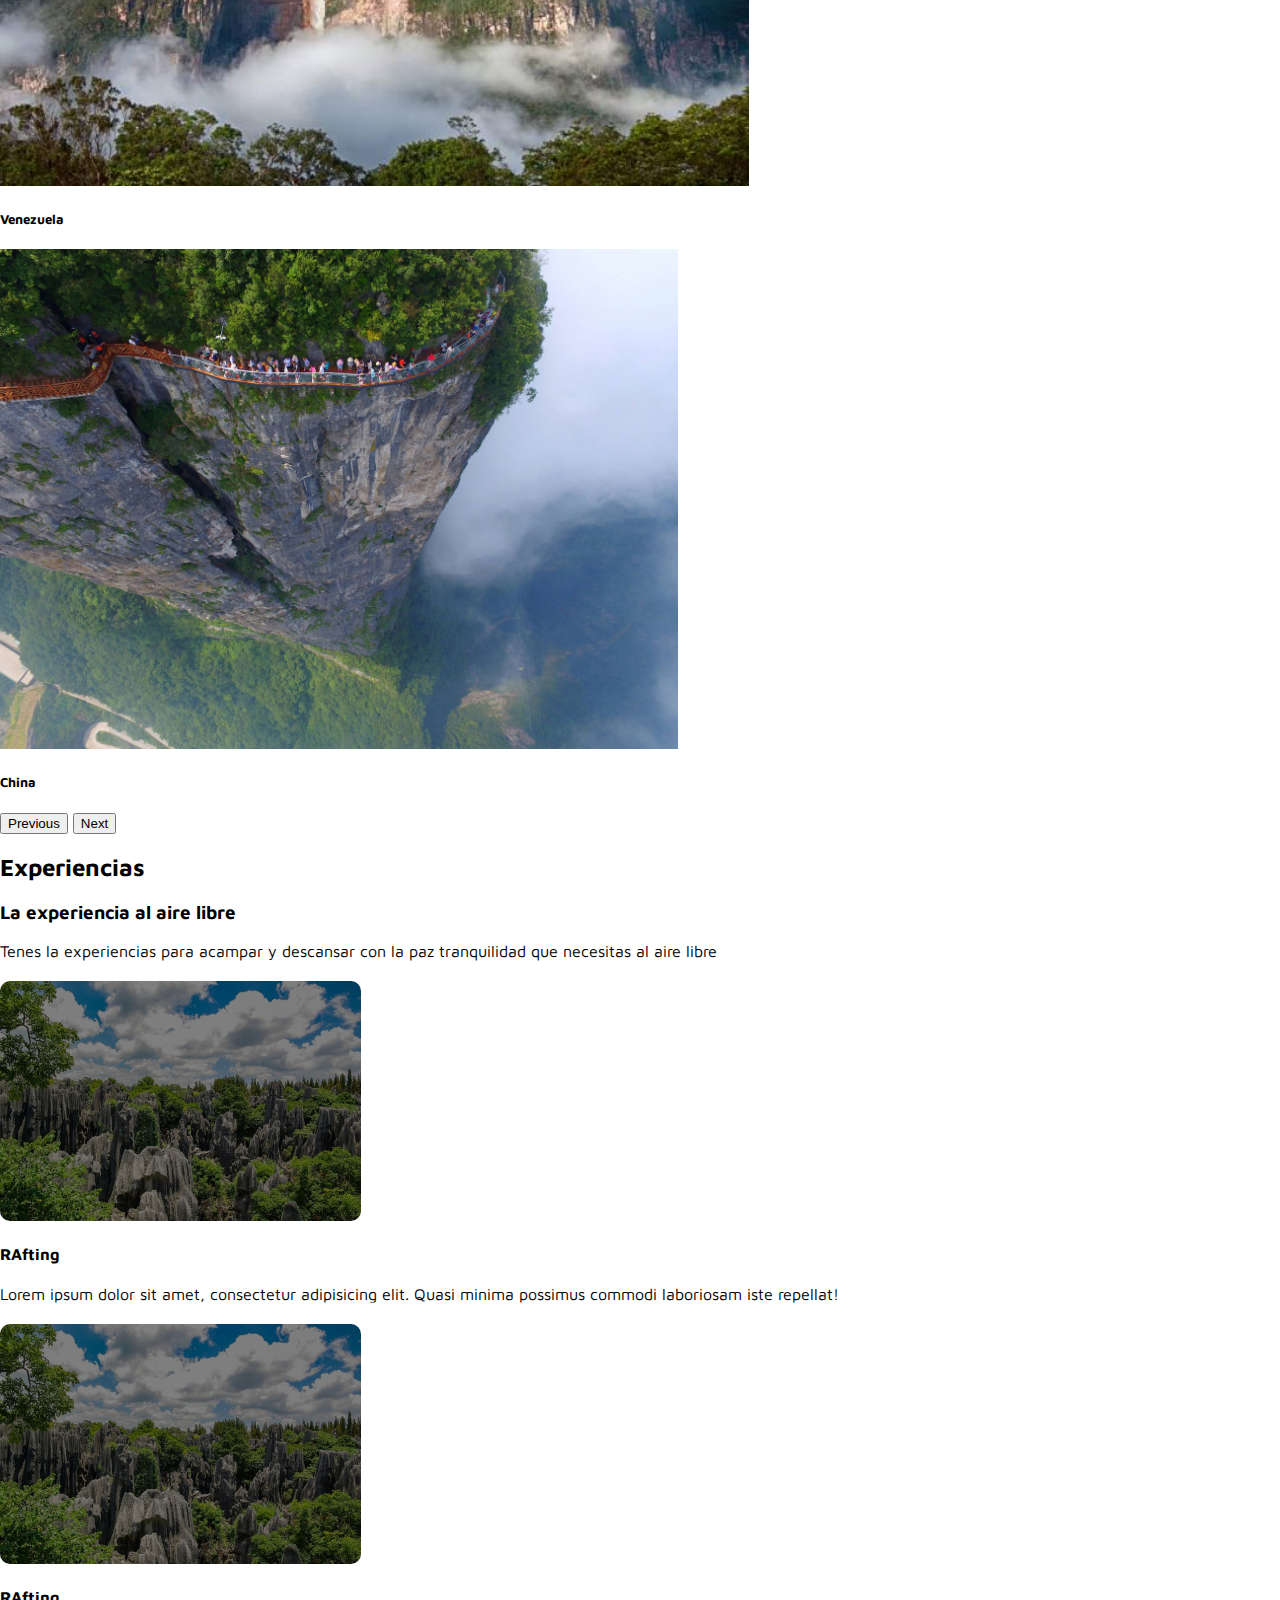
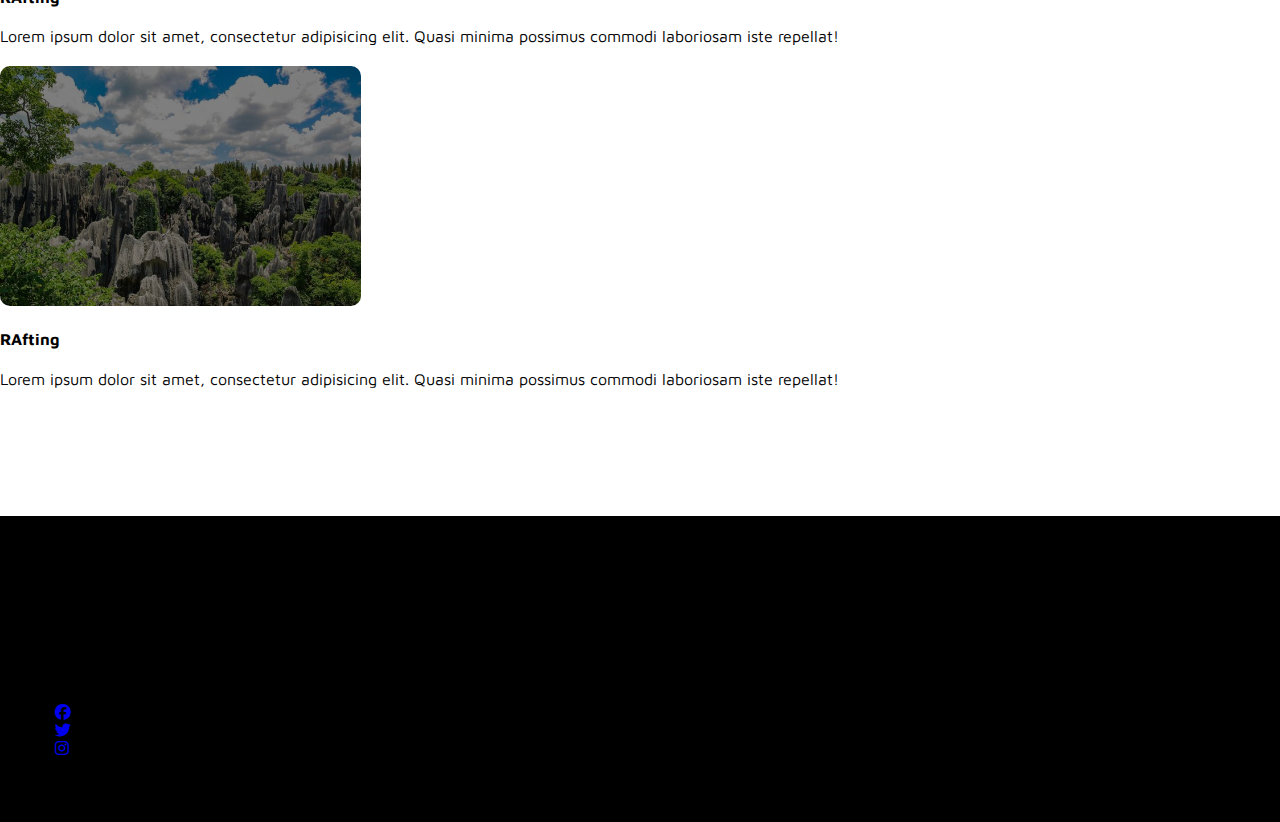
==== commit c3be7b6e: "Modificacion de los h1,cambiando de color,arregla el bucle del video y los tamaños." ====
--- a/index.html
+++ b/index.html
@@ -39,10 +39,9 @@
             <h1 class="display-1">Bienvenido a la aventura</h1>
         </div>
         <div class="container col-sm-12">
-            <video onloadedmetadata="this.muted=true" autoplay loop>
+            <video autoplay muted playsinline loop>
                 <source src="./videos/montañas.mp4">
             </video>
-        
         </div>
         
         <div class="container-fluid text-center">
--- a/css/estilos.css
+++ b/css/estilos.css
@@ -1,8 +1,7 @@
 body{
     margin: 0;
     min-height: 100vh;
-    background-image: url(../img/Peru.jpg),
-                linear-gradient(rgba(0,0,0,0.7),rgba(0,0,0,0.3));
+    background-image:linear-gradient(rgba(0,0,0,0.7),rgba(0,0,0,0.3)),url(../img/Peru.jpg);
     background-position: center;
     background-repeat: no-repeat;
     background-attachment: fixed;
